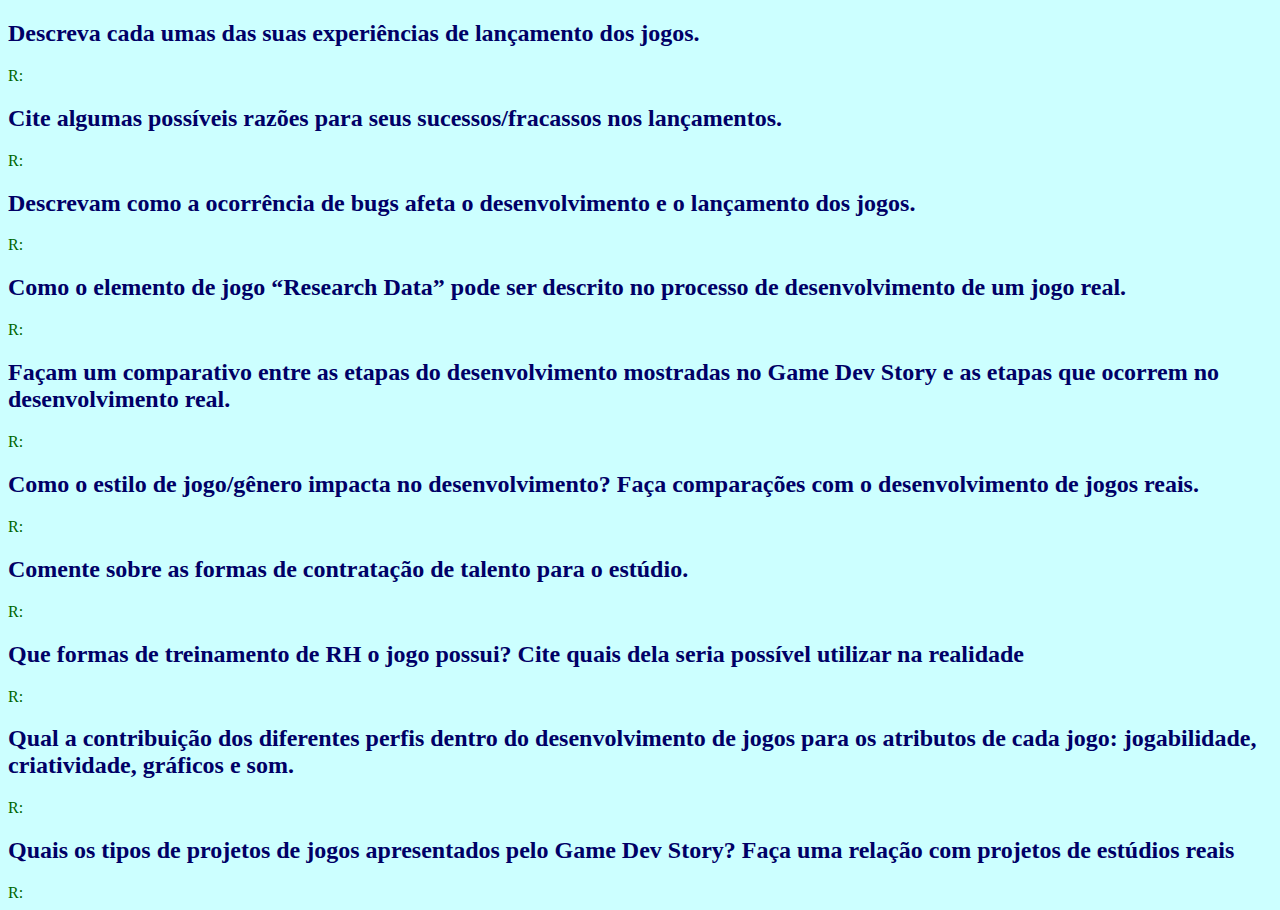
==== Questionario.html @ ae2175ac "Rename Questionario to Questionario.html" ====
<!DOCTYPE html>
<html>
  <head>
  <meta charset="UTF-8">
  <title> Questionário sobre o Game Dev Story </title>
  <link rel="stylesheet" href="https://mattizinho.github.io/siteEx.github.io/CSS/styles.css">
</head>

  <body>
    <font face="Broadway" color="#000066">
      <h2>Descreva cada umas das suas experiências de lançamento dos jogos.</h2>
    </font>
    
    <font face="Impact" color="#006600">
        R: 
    </font>
    
    <font face="Broadway" color="#000066">
      <h2>Cite algumas possíveis razões para seus sucessos/fracassos nos lançamentos.</h2>
    </font>
    
    <font face="Impact" color="#006600">
        R: 
    </font>
    
    <font face="Broadway" color="#000066">
      <h2>Descrevam como a ocorrência de bugs afeta o desenvolvimento e o lançamento dos jogos.</h2>
    </font>
    
    <font face="Impact" color="#006600">
        R: 
    </font>
    
    <font face="Broadway" color="#000066">
      <h2>Como o elemento de jogo “Research Data” pode ser descrito no processo de desenvolvimento de um jogo real.</h2>
    </font>
    
    <font face="Impact" color="#006600">
        R: 
    </font>
    
    <font face="Broadway" color="#000066">
      <h2>Façam um comparativo entre as etapas do desenvolvimento mostradas no Game Dev Story
      e as etapas que ocorrem no desenvolvimento real.</h2>
    </font>
    
    <font face="Impact" color="#006600">
        R: 
    </font>
    
    <font face="Broadway" color="#000066">
      <h2>Como o estilo de jogo/gênero impacta no desenvolvimento? Faça comparações com o desenvolvimento de jogos reais.</h2>
    </font>
    
    <font face="Impact" color="#006600">
        R: 
    </font>
    
    <font face="Broadway" color="#000066">
      <h2>Comente sobre as formas de contratação de talento para o estúdio.</h2>
    </font>
    
    <font face="Impact" color="#006600">
        R: 
    </font>
    
    <font face="Broadway" color="#000066">
      <h2>Que formas de treinamento de RH o jogo possui? Cite quais dela seria possível utilizar na realidade</h2>
    </font>
    
    <font face="Impact" color="#006600">
        R: 
    </font>
    
    <font face="Broadway" color="#000066">
      <h2>Qual a contribuição dos diferentes perfis dentro do desenvolvimento de jogos para os atributos de cada
      jogo: jogabilidade, criatividade, gráficos e som.</h2>
    </font>
    
    <font face="Impact" color="#006600">
        R: 
    </font>
    
    <font face="Broadway" color="#000066">
      <h2>Quais os tipos de projetos de jogos apresentados pelo Game Dev Story? Faça uma relação com projetos de estúdios reais</h2>
    </font>
    
    <font face="Impact" color="#006600">
        R: 
    </font>
    
  </body>
</html>
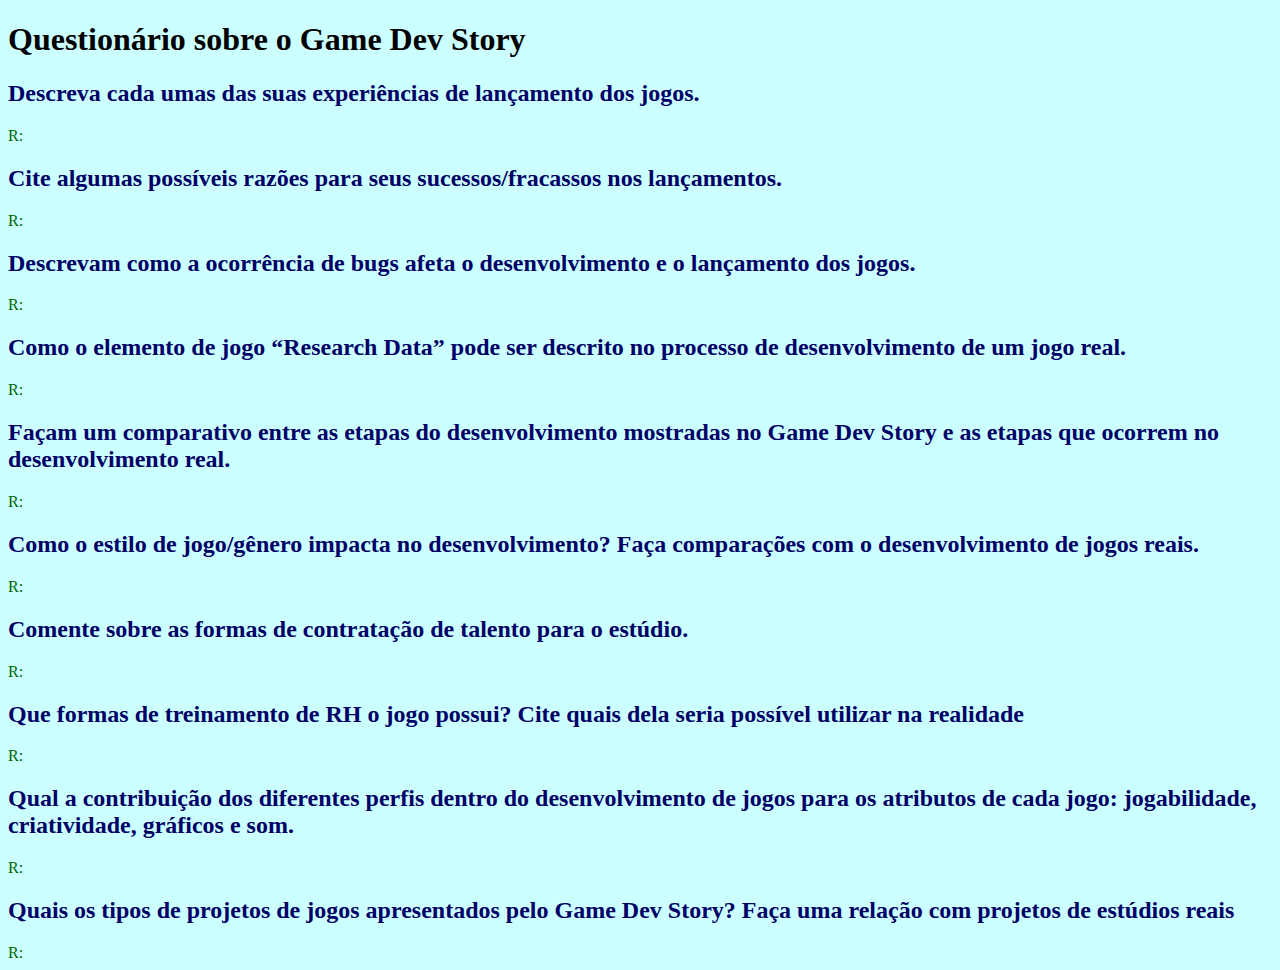
==== commit 39e41a9e: "Update Questionario.html" ====
--- a/Questionario.html
+++ b/Questionario.html
@@ -7,6 +7,13 @@
 </head>
 
   <body>
+    
+    <font face="Broadway" color="#000000">
+      <h1>Questionário sobre o Game Dev Story
+      
+      </h1>
+    </font>
+    
     <font face="Broadway" color="#000066">
       <h2>Descreva cada umas das suas experiências de lançamento dos jogos.</h2>
     </font>
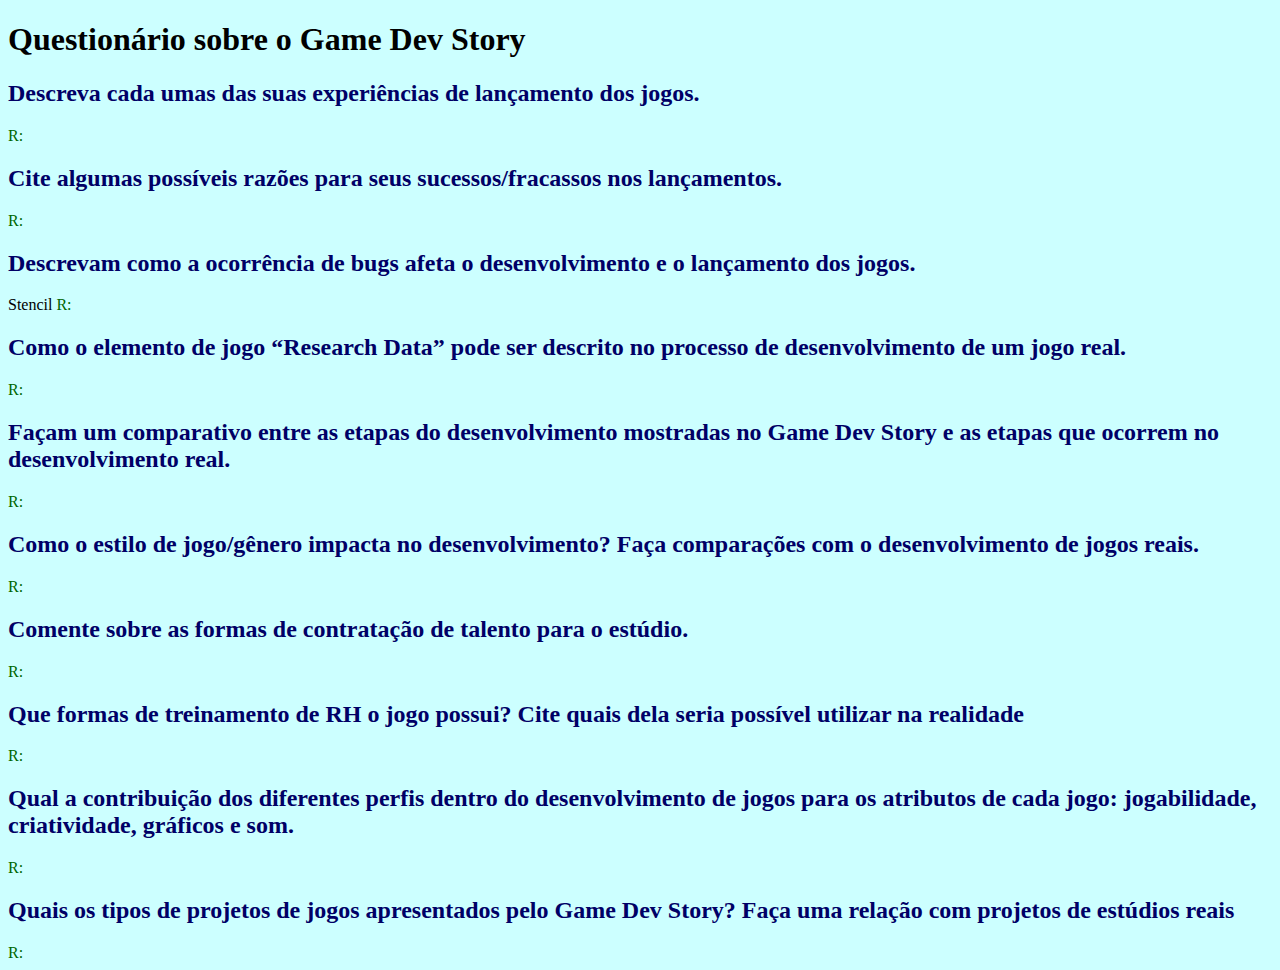
==== commit 90e54b8b: "Update Questionario.html" ====
--- a/Questionario.html
+++ b/Questionario.html
@@ -18,7 +18,7 @@
       <h2>Descreva cada umas das suas experiências de lançamento dos jogos.</h2>
     </font>
     
-    <font face="Impact" color="#006600">
+    <font face="Stencil" color="#006600">
         R: 
     </font>
     
@@ -26,15 +26,15 @@
       <h2>Cite algumas possíveis razões para seus sucessos/fracassos nos lançamentos.</h2>
     </font>
     
-    <font face="Impact" color="#006600">
+    <font face="Stencil" color="#006600">
         R: 
     </font>
     
     <font face="Broadway" color="#000066">
       <h2>Descrevam como a ocorrência de bugs afeta o desenvolvimento e o lançamento dos jogos.</h2>
     </font>
-    
-    <font face="Impact" color="#006600">
+    Stencil
+    <font face="Stencil" color="#006600">
         R: 
     </font>
     
@@ -42,7 +42,7 @@
       <h2>Como o elemento de jogo “Research Data” pode ser descrito no processo de desenvolvimento de um jogo real.</h2>
     </font>
     
-    <font face="Impact" color="#006600">
+    <font face="Stencil" color="#006600">
         R: 
     </font>
     
@@ -51,7 +51,7 @@
       e as etapas que ocorrem no desenvolvimento real.</h2>
     </font>
     
-    <font face="Impact" color="#006600">
+    <font face="Stencil" color="#006600">
         R: 
     </font>
     
@@ -59,7 +59,7 @@
       <h2>Como o estilo de jogo/gênero impacta no desenvolvimento? Faça comparações com o desenvolvimento de jogos reais.</h2>
     </font>
     
-    <font face="Impact" color="#006600">
+    <font face="Stencil" color="#006600">
         R: 
     </font>
     
@@ -67,7 +67,7 @@
       <h2>Comente sobre as formas de contratação de talento para o estúdio.</h2>
     </font>
     
-    <font face="Impact" color="#006600">
+    <font face="Stencil" color="#006600">
         R: 
     </font>
     
@@ -75,7 +75,7 @@
       <h2>Que formas de treinamento de RH o jogo possui? Cite quais dela seria possível utilizar na realidade</h2>
     </font>
     
-    <font face="Impact" color="#006600">
+    <font face="Stencil" color="#006600">
         R: 
     </font>
     
@@ -84,7 +84,7 @@
       jogo: jogabilidade, criatividade, gráficos e som.</h2>
     </font>
     
-    <font face="Impact" color="#006600">
+    <font face="Stencil" color="#006600">
         R: 
     </font>
     
@@ -92,7 +92,7 @@
       <h2>Quais os tipos de projetos de jogos apresentados pelo Game Dev Story? Faça uma relação com projetos de estúdios reais</h2>
     </font>
     
-    <font face="Impact" color="#006600">
+    <font face="Stencil" color="#006600">
         R: 
     </font>
     
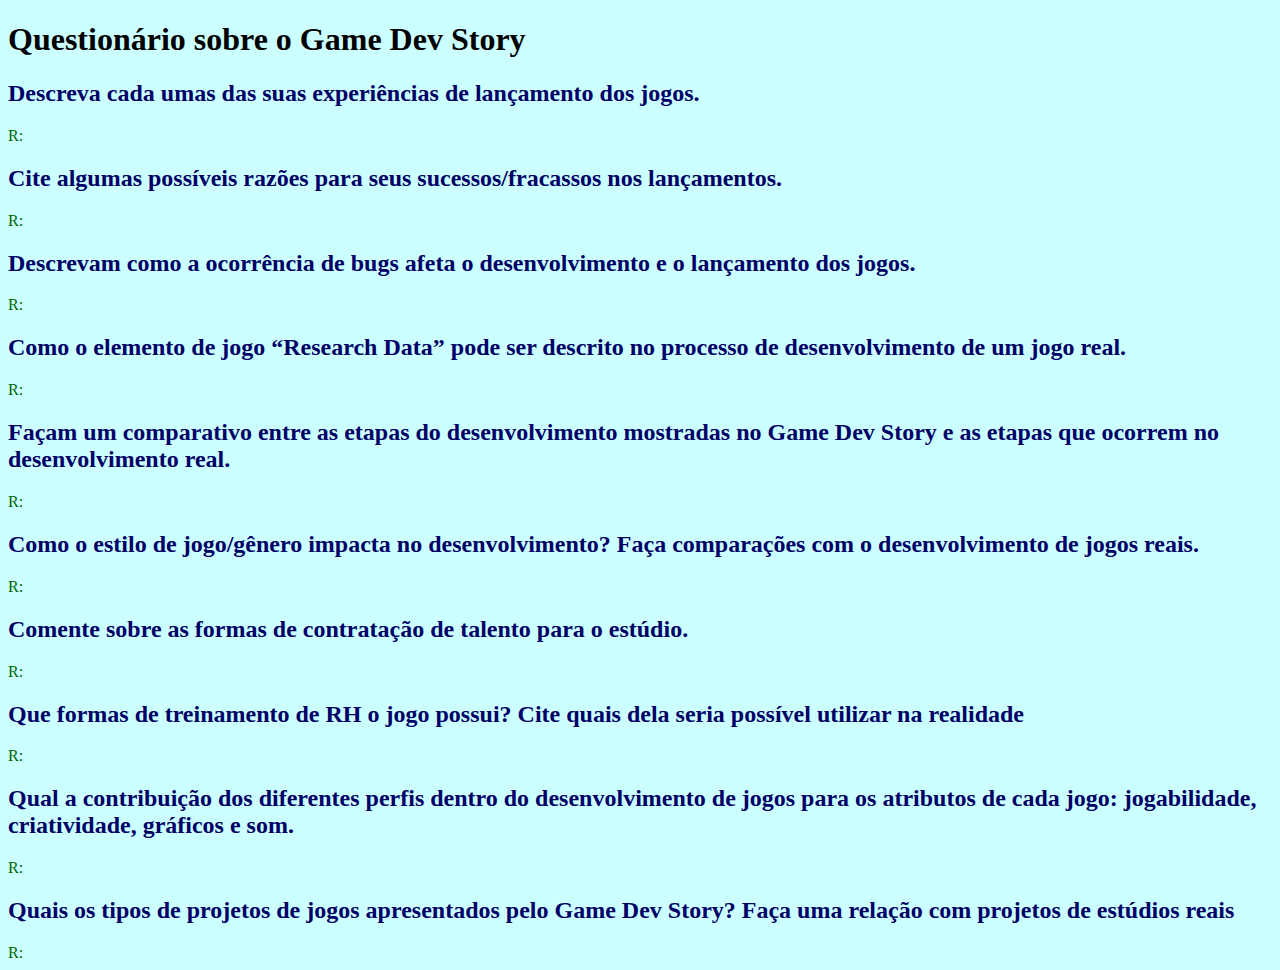
==== commit e40cf0e9: "Update Questionario.html" ====
--- a/Questionario.html
+++ b/Questionario.html
@@ -33,7 +33,7 @@
     <font face="Broadway" color="#000066">
       <h2>Descrevam como a ocorrência de bugs afeta o desenvolvimento e o lançamento dos jogos.</h2>
     </font>
-    Stencil
+    
     <font face="Stencil" color="#006600">
         R: 
     </font>
